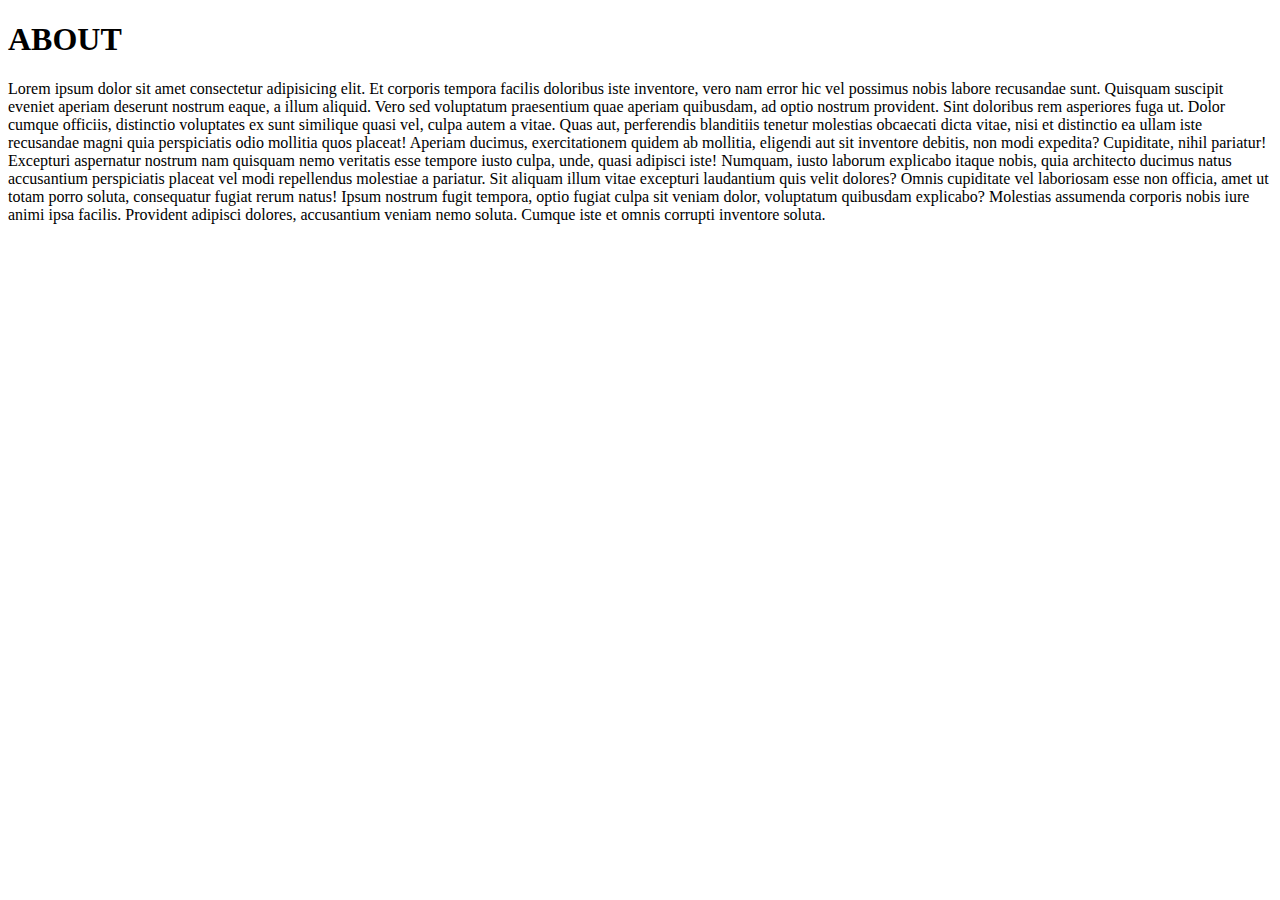
==== about/about.html @ 8d180be7 "first commit" ====
<!DOCTYPE html>
<html lang="en">
<head>
    <meta charset="UTF-8">
    <meta name="viewport" content="width=device-width, initial-scale=1.0">
    <title>Document</title>
</head>
<body>
    <h1>ABOUT</h1>
    <p>Lorem ipsum dolor sit amet consectetur adipisicing elit. Et corporis tempora facilis doloribus iste inventore, vero nam error hic vel possimus nobis labore recusandae sunt. Quisquam suscipit eveniet aperiam deserunt nostrum eaque, a illum aliquid. Vero sed voluptatum praesentium quae aperiam quibusdam, ad optio nostrum provident. Sint doloribus rem asperiores fuga ut. Dolor cumque officiis, distinctio voluptates ex sunt similique quasi vel, culpa autem a vitae. Quas aut, perferendis blanditiis tenetur molestias obcaecati dicta vitae, nisi et distinctio ea ullam iste recusandae magni quia perspiciatis odio mollitia quos placeat! Aperiam ducimus, exercitationem quidem ab mollitia, eligendi aut sit inventore debitis, non modi expedita? Cupiditate, nihil pariatur! Excepturi aspernatur nostrum nam quisquam nemo veritatis esse tempore iusto culpa, unde, quasi adipisci iste! Numquam, iusto laborum explicabo itaque nobis, quia architecto ducimus natus accusantium perspiciatis placeat vel modi repellendus molestiae a pariatur. Sit aliquam illum vitae excepturi laudantium quis velit dolores? Omnis cupiditate vel laboriosam esse non officia, amet ut totam porro soluta, consequatur fugiat rerum natus! Ipsum nostrum fugit tempora, optio fugiat culpa sit veniam dolor, voluptatum quibusdam explicabo? Molestias assumenda corporis nobis iure animi ipsa facilis. Provident adipisci dolores, accusantium veniam nemo soluta. Cumque iste et omnis corrupti inventore soluta.</p>
</body>
</html>
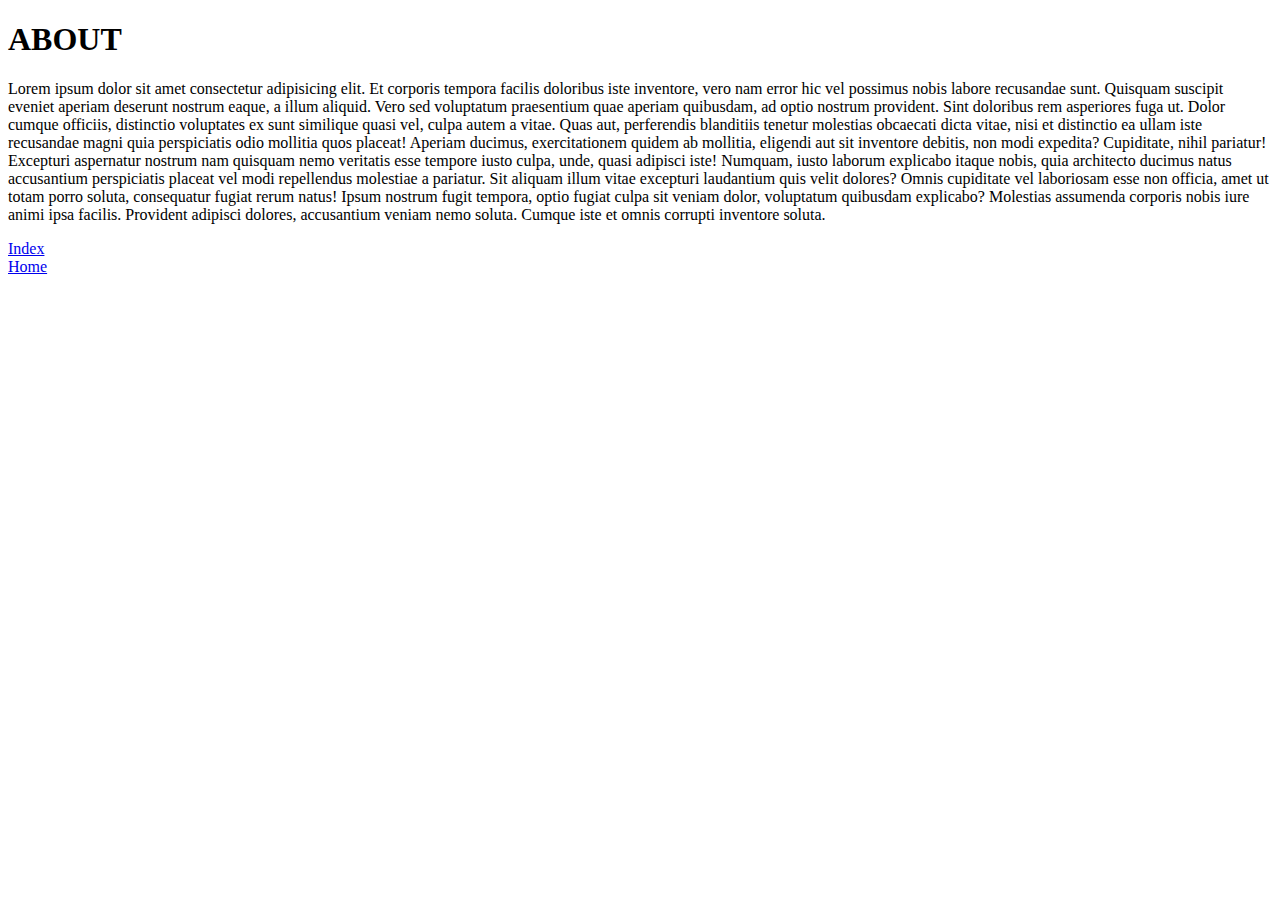
==== commit 916c8cc1: "Updated About File" ====
--- a/about/about.html
+++ b/about/about.html
@@ -8,5 +8,8 @@
 <body>
     <h1>ABOUT</h1>
     <p>Lorem ipsum dolor sit amet consectetur adipisicing elit. Et corporis tempora facilis doloribus iste inventore, vero nam error hic vel possimus nobis labore recusandae sunt. Quisquam suscipit eveniet aperiam deserunt nostrum eaque, a illum aliquid. Vero sed voluptatum praesentium quae aperiam quibusdam, ad optio nostrum provident. Sint doloribus rem asperiores fuga ut. Dolor cumque officiis, distinctio voluptates ex sunt similique quasi vel, culpa autem a vitae. Quas aut, perferendis blanditiis tenetur molestias obcaecati dicta vitae, nisi et distinctio ea ullam iste recusandae magni quia perspiciatis odio mollitia quos placeat! Aperiam ducimus, exercitationem quidem ab mollitia, eligendi aut sit inventore debitis, non modi expedita? Cupiditate, nihil pariatur! Excepturi aspernatur nostrum nam quisquam nemo veritatis esse tempore iusto culpa, unde, quasi adipisci iste! Numquam, iusto laborum explicabo itaque nobis, quia architecto ducimus natus accusantium perspiciatis placeat vel modi repellendus molestiae a pariatur. Sit aliquam illum vitae excepturi laudantium quis velit dolores? Omnis cupiditate vel laboriosam esse non officia, amet ut totam porro soluta, consequatur fugiat rerum natus! Ipsum nostrum fugit tempora, optio fugiat culpa sit veniam dolor, voluptatum quibusdam explicabo? Molestias assumenda corporis nobis iure animi ipsa facilis. Provident adipisci dolores, accusantium veniam nemo soluta. Cumque iste et omnis corrupti inventore soluta.</p>
+    <a href="../index.html">Index</a>
+    <br>
+    <a href="../home/home.html">Home</a>
 </body>
 </html>